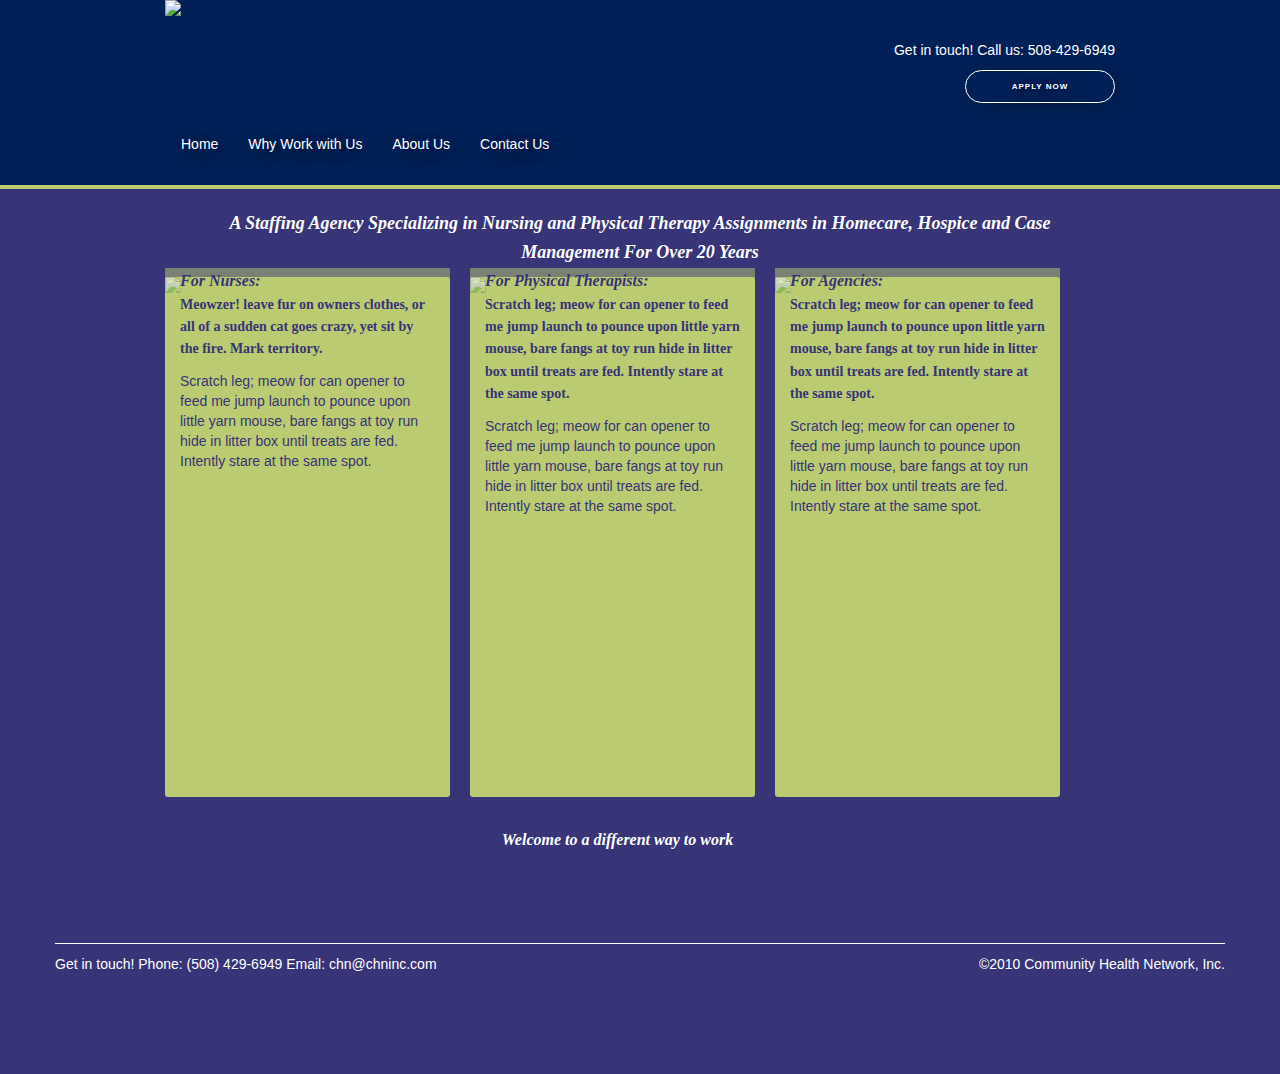
==== index.html @ 616c10d1 "First commit" ====
<!DOCTYPE html>
<html>
  <head>
    <title>Community Health Network</title>
    <!-- Latest compiled and minified CSS -->
    <link rel="stylesheet" href="https://maxcdn.bootstrapcdn.com/bootstrap/3.3.5/css/bootstrap.min.css">
    <!-- Google Fonts -->
    <link rel='stylesheet' href='https://fonts.googleapis.com/css?family=Open+Sans'>
    <!-- Font Awesome -->
    <link rel="stylesheet" href="https://maxcdn.bootstrapcdn.com/font-awesome/4.4.0/css/font-awesome.min.css">
    <!-- CHN CSS -->
    <link rel="stylesheet" href="stylesheets/styles.css">
    <!-- jQuery -->
    <script src="https://ajax.googleapis.com/ajax/libs/jquery/1.11.3/jquery.min.js"></script>
    <!-- Latest compiled and minified JavaScript -->
    <script src="https://maxcdn.bootstrapcdn.com/bootstrap/3.3.5/js/bootstrap.min.js"></script>
  </head>

  <body class="container-fluid">
    <header>
      <section div class="container">
        <div class="row">
          <div class="col-xs-12 col-sm-offset-1 col-sm-6"><!-- was col-sm-offset-1 -->
            <img id="brand" class="img-responsive" src="http://chninc.com/images/logo.gif">
          </div>
          <div class="col-sm-4">
            <div class="contact">
              <p>Get in touch! Call us: <a href="tel:+15084296949">508-429-6949</a></p>
              <button class="btn">Apply Now</button>
            </div>
          </div>
        </div>
        <!-- Navigation -->
        <nav class="navbar col-sm-offset-1 col-sm-11"><!-- was col-sm-offset-1 -->
          <!--<div class="container">-->
            <!-- Brand and toggle get grouped for better mobile display -->
            <!-- Hamburger Menu -->
            <div class="navbar-header">
              <button type="button" class="navbar-toggle collapsed visible-xs" data-toggle="collapse" data-target="#chn-navbar" aria-expanded="false">
                <span class="sr-only">Toggle navigation</span>
                <span class="icon-bar"></span>
                <span class="icon-bar"></span>
                <span class="icon-bar"></span>
              </button>
            </div>
            <!-- Collect the nav links, forms, and other content for toggling -->
            <div class="collapse navbar-collapse" id="chn-navbar">
              <ul class="nav navbar-nav">
                <li class="active"><a href="#">Home<span class="sr-only">(current)</span></a></li>
                <!--<li><a href="#">Link</a></li>-->
                <!-- Why Work with Us -->
                <li class="dropdown">
                  <a id="why-work" href="#" class="dropdown-toggle" data-toggle="dropdown" role="button" aria-haspopup="true" aria-expanded="false">Why Work with Us</span></a>
                  <ul class="dropdown-menu" aria-labelledby="why-work">
                    <!-- Nurses -->
                    <li><a href="#">Nurses</a></li>
                    <!-- Physical Therapists -->
                    <li><a href="#">Physical Therapists</a></li>
                    <!-- Agencies -->
                    <li><a href="#">Agencies</a></li>
                  </ul>
                </li>
                <!-- About Us -->
                <li class="dropdown">
                  <a href="#" data-toggle="dropdown" role="button" aria-haspopup="true" aria-expanded="false">About Us</a>
                  <ul class="dropdown-menu">
                    <li><a href="#">Our Staff</a></li>
                    <li><a href="#">Service Area</a></li>
                    <li><a href="#">Giving Back</a></li>
                    <li><a href="#">Directions</a></li>
                  </ul>
                </li>
                <!-- Contact Us -->
                <li><a href="#">Contact Us</a></li>
              </ul>
            </div><!-- /.navbar-collapse -->
          </div><!-- /.container-fluid, add this back if you stick nav back in container below logo-->
        </nav>
        <!-- Navigation -->
      </section>
    </header>

    <!-- Main Content -->
    <main class="row">
      <div class="container">
        <section class="heading row">
          <h1 class="col-xs-12 col-sm-offset-1 col-sm-10">A Staffing Agency Specializing in Nursing and Physical Therapy Assignments in Homecare, Hospice and Case Management For Over 20 Years</h1>
        </section>
        <section class="row">
          <div class="box col-sm-offset-1 col-sm-3"><!--was 3, too big?-->
            <img class="img-responsive" src="http://dreamatico.com/data_images/kitten/kitten-1.jpg">
            <div class="inner-content">
              <h2>For Nurses:</h2>
              <p class="tagline">Meowzer! leave fur on owners clothes, or all of a sudden cat goes crazy, yet sit by the fire. Mark territory.</p>
              <p>Scratch leg; meow for can opener to feed me jump launch to pounce upon little yarn mouse, bare fangs at toy run hide in litter box until treats are fed. Intently stare at the same spot.</p>
            </div>
          </div>
          <div class="box col-sm-3">
            <img class="img-responsive" src="http://dreamatico.com/data_images/kitten/kitten-1.jpg">
            <div class="inner-content">
              <h2>For Physical Therapists:</h2>
              <p class="tagline">Scratch leg; meow for can opener to feed me jump launch to pounce upon little yarn mouse, bare fangs at toy run hide in litter box until treats are fed. Intently stare at the same spot.</p>
              <p>Scratch leg; meow for can opener to feed me jump launch to pounce upon little yarn mouse, bare fangs at toy run hide in litter box until treats are fed. Intently stare at the same spot.</p>
            </div>
          </div>
          <div class="box col-sm-3">
            <img class="img-responsive" src="http://dreamatico.com/data_images/kitten/kitten-1.jpg">
            <div class="inner-content">
              <h2>For Agencies:</h2>
              <p class="tagline">Scratch leg; meow for can opener to feed me jump launch to pounce upon little yarn mouse, bare fangs at toy run hide in litter box until treats are fed. Intently stare at the same spot.</p>
              <p>Scratch leg; meow for can opener to feed me jump launch to pounce upon little yarn mouse, bare fangs at toy run hide in litter box until treats are fed. Intently stare at the same spot.</p>
            </div>
          </div>
        </section>
        <section class="row">
          <h2 class="message col-xs-12 col-sm-offset-1 col-sm-11">Welcome to a different way to work</h2>
        </section>
      </div>
    </main>

    <!-- Footer -->
    <footer class="row">
      <div class="inner-foot container">
        <div class="col-sm-8">
          <p id="foot-contact">Get in touch! Phone: <a href="tel:+15084296949">(508) 429-6949</a> Email: <a href="mailto:chn@chninc.com" target="_blank">chn@chninc.com</a></p>
        </div>
        <div class="col-sm-4">
          <p id="copyright">&copy;2010 Community Health Network, Inc.</p>
        </div>
      </div>
    </footer>

  </body>
</html>
---- stylesheets/styles.css ----
/**********************
****** Variables ******
**********************/
/*#6776ad*/
/*#6776ad*/
/*#bbcb73*/
/*#bbcb73*/
/**********************
******* Mixins ********
**********************/
/**********************
******** Sass *********
**********************/
/* line 75, ../sass/styles.scss */
body {
  background: #002157;
}
/* line 80, ../sass/styles.scss */
body header .navbar-toggle {
  position: relative;
  display: block;
  margin: 0 auto;
  margin-top: 20px;
  background: #373477;
  box-shadow: 4px 3px 15px rgba(0, 0, 0, 0.2);
  padding: 10px;
  float: none;
}
/* line 90, ../sass/styles.scss */
body header .navbar-toggle .icon-bar {
  background: #fff;
}
/* line 95, ../sass/styles.scss */
body header .navbar-collapse {
  /*weird jumo, may not be right selector to target*/
  margin-top: 20px;
}
/* line 99, ../sass/styles.scss */
body header #brand {
  display: block;
  margin: 0 auto;
  margin-bottom: 10px;
}
/* line 105, ../sass/styles.scss */
body header .contact {
  text-align: center;
}
/* line 108, ../sass/styles.scss */
body header .contact p, body header .contact a {
  color: #fff;
}
/* line 112, ../sass/styles.scss */
body header .contact button {
  color: #fff;
  background: #002157;
  width: 150px;
  border: 1px solid #fff;
  border-radius: 20px;
  text-transform: uppercase;
  text-shadow: 4px 4px 15px rgba(0, 0, 0, 0.7);
  box-shadow: 4px 3px 15px rgba(0, 0, 0, 0.2);
  font-size: 8px;
  letter-spacing: 1px;
  font-weight: 700;
  padding: 10px;
}
/* line 127, ../sass/styles.scss */
body header .contact .btn:hover {
  background: rgba(103, 118, 173, 0.5);
  color: #fff;
  border: 1px solid #373477;
}
/* line 138, ../sass/styles.scss */
body header ul.nav li :hover {
  background: rgba(103, 118, 173, 0.5);
  box-shadow: 4px 3px 15px rgba(0, 0, 0, 0.2);
}
/* line 143, ../sass/styles.scss */
body header ul.nav li a {
  color: #fff;
  padding: 10px 15px;
  text-shadow: 4px 4px 15px rgba(0, 0, 0, 0.7);
  text-align: center;
}
/* line 152, ../sass/styles.scss */
body header .navbar-nav {
  margin: 0;
}
/* line 159, ../sass/styles.scss */
body main {
  background: #373477;
  border-top: 4px solid #bbcb72;
}
/* line 163, ../sass/styles.scss */
body main h1 {
  font-family: Georgia, "Times New Roman", Times, serif;
  color: #fff;
  font-size: 18px;
  font-weight: 700;
  font-style: italic;
  line-height: 1.6em;
  text-align: center;
  text-align: center;
}
/* line 168, ../sass/styles.scss */
body main h2 {
  font-family: Georgia, "Times New Roman", Times, serif;
  color: #fff;
  font-size: 16px;
  font-weight: 700;
  font-style: italic;
  line-height: 1.6em;
}
/* line 172, ../sass/styles.scss */
body main .inner-content {
  padding: 0 15px;
  position: relative;
}
/* line 176, ../sass/styles.scss */
body main .inner-content h2 {
  background: rgba(187, 203, 114, 0.5);
  margin: 0 -15px;
  padding: 0 15px;
}
/* line 183, ../sass/styles.scss */
body main .message {
  font-family: Georgia, "Times New Roman", Times, serif;
  color: #fff;
  font-size: 16px;
  font-weight: 700;
  font-style: italic;
  line-height: 1.6em;
  text-align: center;
  margin: 30px 0;
}
/* line 189, ../sass/styles.scss */
body main .box {
  background: #bbcb72;
  min-height: 520px;
  border-radius: 3px;
}
/* line 194, ../sass/styles.scss */
body main .box img {
  padding-right: -15px;
  padding-left: -15px;
  border-top-right-radius: 3px;
  border-top-left-radius: 3px;
  margin-bottom: -25px;
}
/* line 202, ../sass/styles.scss */
body main .box h2, body main .box p {
  color: #373477;
}
/* line 206, ../sass/styles.scss */
body main .box .tagline {
  font-family: "Times New Roman", Times, serif;
  font-size: 14px;
  font-style: italic;
  line-height: 1.6em;
  color: #373477;
  font-style: normal;
  font-weight: 700;
}
/* line 214, ../sass/styles.scss */
body footer {
  color: #fff;
  background: #373477;
}
/* line 219, ../sass/styles.scss */
body footer .inner-foot {
  border-top: 1px solid #fff;
  padding: 10px 0 90px 0;
}
/* line 223, ../sass/styles.scss */
body footer .inner-foot #foot-contact,
body footer .inner-foot #copyright {
  text-align: center;
}
/* line 229, ../sass/styles.scss */
body footer a {
  color: #fff;
}
/* line 232, ../sass/styles.scss */
body footer a :hover {
  color: #fff;
}

/* Bootstrap Overrides */
/* line 240, ../sass/styles.scss */
.container-fluid {
  padding: 0;
}

/* line 241, ../sass/styles.scss */
[class*="col"] {
  padding: 0;
}

/* line 242, ../sass/styles.scss */
.row {
  margin: 0;
}

/**********************
**** Media Queries ****
**********************/
/* Extra small devices (phones, less than 768px) */
/* No media query since this is the default in Bootstrap */
/* Small devices (tablets, 768px and up) */
@media (min-width: 768px) {
  /* line 6, ../sass/partials/_media-queries.scss */
  body {
    background: #002157;
  }
  /* line 11, ../sass/partials/_media-queries.scss */
  body header .navbar-toggle {
    background: #373477;
    box-shadow: 4px 3px 15px rgba(0, 0, 0, 0.2);
  }
  /* line 15, ../sass/partials/_media-queries.scss */
  body header .navbar-toggle .icon-bar {
    background: #fff;
  }
  /* line 20, ../sass/partials/_media-queries.scss */
  body header #brand {
    display: inline-block;
    margin: 0 0 10px 0;
  }
  /* line 25, ../sass/partials/_media-queries.scss */
  body header .contact {
    margin-top: 40px;
    text-align: right;
  }
  /* line 30, ../sass/partials/_media-queries.scss */
  body header .contact p, body header .contact a {
    color: #fff;
  }
  /* line 34, ../sass/partials/_media-queries.scss */
  body header .contact button {
    color: #fff;
    background: #002157;
    width: 150px;
    border: 1px solid #fff;
    border-radius: 20px;
    text-transform: uppercase;
    text-shadow: 4px 4px 15px rgba(0, 0, 0, 0.7);
    box-shadow: 4px 3px 15px rgba(0, 0, 0, 0.2);
    font-size: 8px;
    letter-spacing: 1px;
    font-weight: 700;
    padding: 10px;
  }
  /* line 49, ../sass/partials/_media-queries.scss */
  body header .contact .btn:hover {
    background: rgba(103, 118, 173, 0.5);
    color: #fff;
    border: 0;
  }
  /* line 60, ../sass/partials/_media-queries.scss */
  body header ul.nav li :hover {
    background: rgba(103, 118, 173, 0.5);
    border-radius: 20px;
    box-shadow: 4px 3px 15px rgba(0, 0, 0, 0.2);
  }
  /* line 66, ../sass/partials/_media-queries.scss */
  body header ul.nav li a {
    color: #fff;
    padding: 10px 15px;
    text-shadow: 4px 4px 15px rgba(0, 0, 0, 0.7);
  }
  /* line 74, ../sass/partials/_media-queries.scss */
  body header .navbar-nav {
    margin: 0;
  }
  /* line 81, ../sass/partials/_media-queries.scss */
  body main {
    background: #373477;
    border-top: 4px solid #bbcb72;
  }
  /* line 85, ../sass/partials/_media-queries.scss */
  body main h1 {
    font-family: Georgia, "Times New Roman", Times, serif;
    color: #fff;
    font-size: 18px;
    font-weight: 700;
    font-style: italic;
    line-height: 1.6em;
    text-align: center;
    text-align: center;
    padding: 0 40px !important;
  }
  /* line 91, ../sass/partials/_media-queries.scss */
  body main h2 {
    font-family: Georgia, "Times New Roman", Times, serif;
    color: #fff;
    font-size: 16px;
    font-weight: 700;
    font-style: italic;
    line-height: 1.6em;
  }
  /* line 95, ../sass/partials/_media-queries.scss */
  body main .inner-content {
    padding: 0 15px;
    position: relative;
  }
  /* line 99, ../sass/partials/_media-queries.scss */
  body main .inner-content h2 {
    background: rgba(187, 203, 114, 0.5);
    margin: 0 -15px;
    padding: 0 15px;
  }
  /* line 106, ../sass/partials/_media-queries.scss */
  body main .message {
    font-family: Georgia, "Times New Roman", Times, serif;
    color: #fff;
    font-size: 16px;
    font-weight: 700;
    font-style: italic;
    line-height: 1.6em;
    text-align: center;
    margin: 30px 0 90px 0;
    padding-left: 50px;
  }
  /* line 113, ../sass/partials/_media-queries.scss */
  body main .box {
    background: #bbcb72;
    margin-right: 20px;
    min-height: 520px;
    border-radius: 3px;
  }
  /* line 119, ../sass/partials/_media-queries.scss */
  body main .box img {
    padding-right: -15px;
    padding-left: -15px;
    border-top-right-radius: 3px;
    border-top-left-radius: 3px;
    margin-bottom: -25px;
  }
  /* line 127, ../sass/partials/_media-queries.scss */
  body main .box h2, body main .box p {
    color: #373477;
  }
  /* line 131, ../sass/partials/_media-queries.scss */
  body main .box .tagline {
    font-family: "Times New Roman", Times, serif;
    font-size: 14px;
    font-style: italic;
    line-height: 1.6em;
    color: #373477;
    font-style: normal;
    font-weight: 700;
  }
  /* line 137, ../sass/partials/_media-queries.scss */
  body footer {
    color: #fff;
    background: #373477;
  }
  /* line 142, ../sass/partials/_media-queries.scss */
  body footer .inner-foot {
    border-top: 1px solid #fff;
    padding: 10px 0 90px 0;
  }
  /* line 146, ../sass/partials/_media-queries.scss */
  body footer .inner-foot #foot-contact {
    text-align: initial;
  }
  /* line 150, ../sass/partials/_media-queries.scss */
  body footer .inner-foot #copyright {
    text-align: right;
  }
  /* line 155, ../sass/partials/_media-queries.scss */
  body footer a {
    color: #fff;
  }
  /* line 159, ../sass/partials/_media-queries.scss */
  body footer a:hover {
    color: #fff;
  }
}
/* Medium devices (desktops, 992px and up) */
/*@media (min-width: 992px) { ... }*/
/* Large devices (large desktops, 1200px and up) */
/*@media (min-width: 1200px) { ... }*/
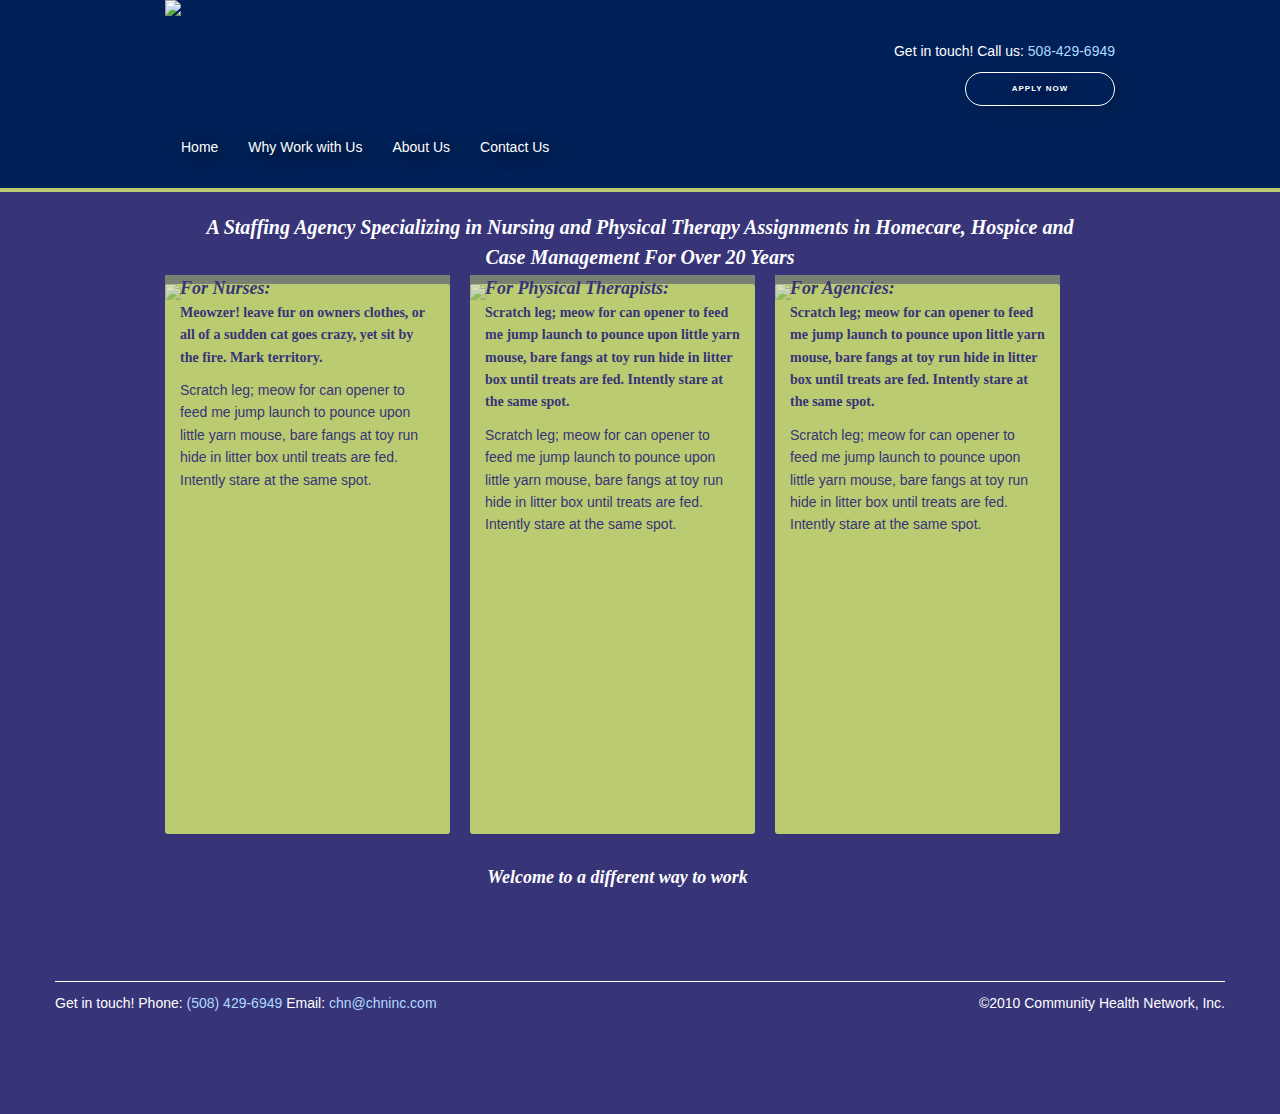
==== commit 51731449: "Adding partials and styling menus" ====
--- a/index.html
+++ b/index.html
@@ -17,8 +17,10 @@
   </head>
 
   <body class="container-fluid">
-    <header>
-      <section div class="container">
+
+
+    <header id="header">
+      <div class="container">
         <div class="row">
           <div class="col-xs-12 col-sm-offset-1 col-sm-6"><!-- was col-sm-offset-1 -->
             <img id="brand" class="img-responsive" src="http://chninc.com/images/logo.gif">
@@ -77,55 +79,57 @@
           </div><!-- /.container-fluid, add this back if you stick nav back in container below logo-->
         </nav>
         <!-- Navigation -->
-      </section>
+      </div>
     </header>
 
     <!-- Main Content -->
-    <main class="row">
+    <main id="main" class="row">
       <div class="container">
-        <section class="heading row">
+        <div class="heading row">
           <h1 class="col-xs-12 col-sm-offset-1 col-sm-10">A Staffing Agency Specializing in Nursing and Physical Therapy Assignments in Homecare, Hospice and Case Management For Over 20 Years</h1>
-        </section>
-        <section class="row">
-          <div class="box col-sm-offset-1 col-sm-3"><!--was 3, too big?-->
+        </div>
+        <div class="row">
+          <section class="home-box col-sm-offset-1 col-sm-3"><!--was 3, too big?-->
             <img class="img-responsive" src="http://dreamatico.com/data_images/kitten/kitten-1.jpg">
             <div class="inner-content">
               <h2>For Nurses:</h2>
               <p class="tagline">Meowzer! leave fur on owners clothes, or all of a sudden cat goes crazy, yet sit by the fire. Mark territory.</p>
               <p>Scratch leg; meow for can opener to feed me jump launch to pounce upon little yarn mouse, bare fangs at toy run hide in litter box until treats are fed. Intently stare at the same spot.</p>
             </div>
-          </div>
-          <div class="box col-sm-3">
+          </section>
+          <section class="home-box col-sm-3">
             <img class="img-responsive" src="http://dreamatico.com/data_images/kitten/kitten-1.jpg">
             <div class="inner-content">
               <h2>For Physical Therapists:</h2>
               <p class="tagline">Scratch leg; meow for can opener to feed me jump launch to pounce upon little yarn mouse, bare fangs at toy run hide in litter box until treats are fed. Intently stare at the same spot.</p>
               <p>Scratch leg; meow for can opener to feed me jump launch to pounce upon little yarn mouse, bare fangs at toy run hide in litter box until treats are fed. Intently stare at the same spot.</p>
             </div>
-          </div>
-          <div class="box col-sm-3">
+          </section>
+          <section class="home-box col-sm-3">
             <img class="img-responsive" src="http://dreamatico.com/data_images/kitten/kitten-1.jpg">
             <div class="inner-content">
               <h2>For Agencies:</h2>
               <p class="tagline">Scratch leg; meow for can opener to feed me jump launch to pounce upon little yarn mouse, bare fangs at toy run hide in litter box until treats are fed. Intently stare at the same spot.</p>
               <p>Scratch leg; meow for can opener to feed me jump launch to pounce upon little yarn mouse, bare fangs at toy run hide in litter box until treats are fed. Intently stare at the same spot.</p>
             </div>
-          </div>
-        </section>
-        <section class="row">
+          </section>
+        </div>
+        <div class="row">
           <h2 class="message col-xs-12 col-sm-offset-1 col-sm-11">Welcome to a different way to work</h2>
-        </section>
+        </div>
       </div>
     </main>
 
     <!-- Footer -->
-    <footer class="row">
+    <footer id="footer">
       <div class="inner-foot container">
-        <div class="col-sm-8">
-          <p id="foot-contact">Get in touch! Phone: <a href="tel:+15084296949">(508) 429-6949</a> Email: <a href="mailto:chn@chninc.com" target="_blank">chn@chninc.com</a></p>
-        </div>
-        <div class="col-sm-4">
-          <p id="copyright">&copy;2010 Community Health Network, Inc.</p>
+        <div  class="row">
+          <div class="col-sm-8">
+            <p id="foot-contact">Get in touch! Phone: <a href="tel:+15084296949">(508) 429-6949</a> Email: <a href="mailto:chn@chninc.com" target="_blank">chn@chninc.com</a></p>
+          </div>
+          <div class="col-sm-4">
+            <p id="copyright">&copy;2010 Community Health Network, Inc.</p>
+          </div>
         </div>
       </div>
     </footer>
--- a/stylesheets/styles.css
+++ b/stylesheets/styles.css
@@ -1,56 +1,61 @@
-/**********************
-****** Variables ******
-**********************/
+/* ==========================================================================
+   Variables
+   Non-Bootstrap, site specific variables
+   ========================================================================== */
+/* Typography */
+/* Fonts */
+/* Colors */
 /*#6776ad*/
 /*#6776ad*/
 /*#bbcb73*/
 /*#bbcb73*/
-/**********************
-******* Mixins ********
-**********************/
-/**********************
-******** Sass *********
-**********************/
-/* line 75, ../sass/styles.scss */
+/* ==========================================================================
+   BASE
+   - Styles for default base elements
+   - Boostrap grid overrides
+   ========================================================================== */
+/* line 8, ../sass/partials/_base.scss */
 body {
-  background: #002157;
-}
-/* line 80, ../sass/styles.scss */
-body header .navbar-toggle {
-  position: relative;
-  display: block;
-  margin: 0 auto;
-  margin-top: 20px;
+  font-family: Helvetica, Verdana, Arial;
+  font-size: 14px;
+  line-height: 1.6;
+  color: #fff;
   background: #373477;
-  box-shadow: 4px 3px 15px rgba(0, 0, 0, 0.2);
-  padding: 10px;
-  float: none;
-}
-/* line 90, ../sass/styles.scss */
-body header .navbar-toggle .icon-bar {
-  background: #fff;
-}
-/* line 95, ../sass/styles.scss */
-body header .navbar-collapse {
-  /*weird jumo, may not be right selector to target*/
-  margin-top: 20px;
-}
-/* line 99, ../sass/styles.scss */
-body header #brand {
-  display: block;
-  margin: 0 auto;
-  margin-bottom: 10px;
-}
-/* line 105, ../sass/styles.scss */
-body header .contact {
-  text-align: center;
-}
-/* line 108, ../sass/styles.scss */
-body header .contact p, body header .contact a {
-  color: #fff;
-}
-/* line 112, ../sass/styles.scss */
-body header .contact button {
+}
+
+/* line 16, ../sass/partials/_base.scss */
+a {
+  color: #b0daff;
+  text-decoration: none;
+}
+/* line 19, ../sass/partials/_base.scss */
+a:hover {
+  color: #bbcb72;
+  text-decoration: none;
+}
+
+/* line 29, ../sass/partials/_base.scss */
+h1, h2, h3, h4, h5, h6 {
+  line-height: 1.5;
+  font-style: italic;
+  font-weight: 700;
+  color: #fff;
+  font-family: Georgia, "Times New Roman", Times, serif;
+  margin-bottom: 12px;
+}
+
+/* line 37, ../sass/partials/_base.scss */
+h1 {
+  font-size: 20px;
+}
+
+/* line 38, ../sass/partials/_base.scss */
+h2 {
+  font-size: 18px;
+}
+
+/* line 49, ../sass/partials/_base.scss */
+button.btn {
   color: #fff;
   background: #002157;
   width: 150px;
@@ -64,95 +69,163 @@
   font-weight: 700;
   padding: 10px;
 }
-/* line 127, ../sass/styles.scss */
-body header .contact .btn:hover {
+/* line 63, ../sass/partials/_base.scss */
+button.btn:hover {
   background: rgba(103, 118, 173, 0.5);
   color: #fff;
   border: 1px solid #373477;
 }
-/* line 138, ../sass/styles.scss */
-body header ul.nav li :hover {
+
+/* Bootstrap Overrides */
+/* line 72, ../sass/partials/_base.scss */
+.container-fluid {
+  padding: 0;
+}
+
+/* line 73, ../sass/partials/_base.scss */
+[class*="col"] {
+  padding: 0;
+}
+
+/* line 74, ../sass/partials/_base.scss */
+.row {
+  margin: 0;
+}
+
+/* line 1, ../sass/partials/_header.scss */
+#header {
+  background: #002157;
+  /*ul.navbar-nav {
+    margin: 0;
+
+    li.dropdown {
+
+      ul.dropdown-menu {
+        background: $cornflower;
+        border-radius: 0;
+
+        li {
+          padding: 0;
+
+          &:hover {
+            border-radius: 0;
+            border-bottom: 1px solid #ccc;
+          }
+        }
+      }
+    }
+  }*/
+}
+/* line 4, ../sass/partials/_header.scss */
+#header #brand {
+  display: block;
+  margin: 0 auto;
+  margin-bottom: 10px;
+}
+/* line 10, ../sass/partials/_header.scss */
+#header .contact {
+  text-align: center;
+}
+/* line 16, ../sass/partials/_header.scss */
+#header nav.navbar .navbar-header {
+  /* navbar toggle button */
+}
+/* line 18, ../sass/partials/_header.scss */
+#header nav.navbar .navbar-header button.navbar-toggle {
+  position: relative;
+  display: block;
+  margin: 0 auto;
+  margin-top: 20px;
+  background: #373477;
+  box-shadow: 4px 3px 15px rgba(0, 0, 0, 0.2);
+  padding: 10px;
+  float: none;
+}
+/* line 28, ../sass/partials/_header.scss */
+#header nav.navbar .navbar-header button.navbar-toggle .icon-bar {
+  background: #fff;
+}
+/* line 34, ../sass/partials/_header.scss */
+#header nav.navbar #chn-navbar {
+  /*weird jump, may not be right selector to target, was .navbar-collapse*/
+  margin-top: 20px;
+}
+/* line 37, ../sass/partials/_header.scss */
+#header nav.navbar #chn-navbar ul.navbar-nav {
+  margin: 0;
+}
+/* line 42, ../sass/partials/_header.scss */
+#header nav.navbar #chn-navbar ul.navbar-nav li :hover {
   background: rgba(103, 118, 173, 0.5);
   box-shadow: 4px 3px 15px rgba(0, 0, 0, 0.2);
 }
-/* line 143, ../sass/styles.scss */
-body header ul.nav li a {
+/* line 47, ../sass/partials/_header.scss */
+#header nav.navbar #chn-navbar ul.navbar-nav li a {
   color: #fff;
   padding: 10px 15px;
   text-shadow: 4px 4px 15px rgba(0, 0, 0, 0.7);
   text-align: center;
 }
-/* line 152, ../sass/styles.scss */
-body header .navbar-nav {
-  margin: 0;
-}
-/* line 159, ../sass/styles.scss */
-body main {
-  background: #373477;
+
+/* line 3, ../sass/partials/_footer.scss */
+#footer .inner-foot {
+  border-top: 1px solid #fff;
+  padding: 10px 0 90px 0;
+}
+/* line 7, ../sass/partials/_footer.scss */
+#footer .inner-foot #foot-contact,
+#footer .inner-foot #copyright {
+  text-align: center;
+}
+
+/**********************
+******** Sass *********
+**********************/
+/* line 10, ../sass/styles.scss */
+main {
+  /* homepage */
   border-top: 4px solid #bbcb72;
 }
-/* line 163, ../sass/styles.scss */
-body main h1 {
-  font-family: Georgia, "Times New Roman", Times, serif;
-  color: #fff;
-  font-size: 18px;
-  font-weight: 700;
-  font-style: italic;
-  line-height: 1.6em;
+/* line 13, ../sass/styles.scss */
+main h1 {
   text-align: center;
-  text-align: center;
-}
-/* line 168, ../sass/styles.scss */
-body main h2 {
-  font-family: Georgia, "Times New Roman", Times, serif;
-  color: #fff;
-  font-size: 16px;
-  font-weight: 700;
-  font-style: italic;
-  line-height: 1.6em;
-}
-/* line 172, ../sass/styles.scss */
-body main .inner-content {
+}
+/* line 17, ../sass/styles.scss */
+main .inner-content {
   padding: 0 15px;
   position: relative;
 }
-/* line 176, ../sass/styles.scss */
-body main .inner-content h2 {
+/* line 21, ../sass/styles.scss */
+main .inner-content h2 {
   background: rgba(187, 203, 114, 0.5);
   margin: 0 -15px;
   padding: 0 15px;
 }
-/* line 183, ../sass/styles.scss */
-body main .message {
-  font-family: Georgia, "Times New Roman", Times, serif;
-  color: #fff;
-  font-size: 16px;
-  font-weight: 700;
-  font-style: italic;
-  line-height: 1.6em;
+/* line 28, ../sass/styles.scss */
+main .message {
   text-align: center;
   margin: 30px 0;
 }
-/* line 189, ../sass/styles.scss */
-body main .box {
+/* line 33, ../sass/styles.scss */
+main .home-box {
   background: #bbcb72;
   min-height: 520px;
   border-radius: 3px;
 }
-/* line 194, ../sass/styles.scss */
-body main .box img {
+/* line 38, ../sass/styles.scss */
+main .home-box img {
   padding-right: -15px;
   padding-left: -15px;
   border-top-right-radius: 3px;
   border-top-left-radius: 3px;
   margin-bottom: -25px;
 }
-/* line 202, ../sass/styles.scss */
-body main .box h2, body main .box p {
+/* line 46, ../sass/styles.scss */
+main .home-box h2, main .home-box p {
   color: #373477;
 }
-/* line 206, ../sass/styles.scss */
-body main .box .tagline {
+/* line 50, ../sass/styles.scss */
+main .home-box .tagline {
   font-family: "Times New Roman", Times, serif;
   font-size: 14px;
   font-style: italic;
@@ -161,44 +234,35 @@
   font-style: normal;
   font-weight: 700;
 }
-/* line 214, ../sass/styles.scss */
-body footer {
-  color: #fff;
-  background: #373477;
-}
-/* line 219, ../sass/styles.scss */
-body footer .inner-foot {
-  border-top: 1px solid #fff;
-  padding: 10px 0 90px 0;
-}
-/* line 223, ../sass/styles.scss */
-body footer .inner-foot #foot-contact,
-body footer .inner-foot #copyright {
-  text-align: center;
-}
-/* line 229, ../sass/styles.scss */
-body footer a {
-  color: #fff;
-}
-/* line 232, ../sass/styles.scss */
-body footer a :hover {
-  color: #fff;
+/* line 55, ../sass/styles.scss */
+main .img-content {
+  /*two-column-left content area styling - will actually become three columns*/
+}
+/* line 57, ../sass/styles.scss */
+main .img-content img.feature-image {
+  display: inline-block;
+  float: right;
 }
 
 /* Bootstrap Overrides */
-/* line 240, ../sass/styles.scss */
+/* line 66, ../sass/styles.scss */
 .container-fluid {
   padding: 0;
 }
 
-/* line 241, ../sass/styles.scss */
+/* line 67, ../sass/styles.scss */
 [class*="col"] {
   padding: 0;
 }
 
-/* line 242, ../sass/styles.scss */
+/* line 68, ../sass/styles.scss */
 .row {
   margin: 0;
+}
+
+/* line 69, ../sass/styles.scss */
+body {
+  color: #fff;
 }
 
 /**********************
@@ -208,140 +272,117 @@
 /* No media query since this is the default in Bootstrap */
 /* Small devices (tablets, 768px and up) */
 @media (min-width: 768px) {
-  /* line 6, ../sass/partials/_media-queries.scss */
-  body {
-    background: #002157;
-  }
-  /* line 11, ../sass/partials/_media-queries.scss */
-  body header .navbar-toggle {
-    background: #373477;
-    box-shadow: 4px 3px 15px rgba(0, 0, 0, 0.2);
-  }
-  /* line 15, ../sass/partials/_media-queries.scss */
-  body header .navbar-toggle .icon-bar {
-    background: #fff;
-  }
-  /* line 20, ../sass/partials/_media-queries.scss */
-  body header #brand {
+  /* line 9, ../sass/partials/_media-queries.scss */
+  #header #brand {
     display: inline-block;
     margin: 0 0 10px 0;
   }
-  /* line 25, ../sass/partials/_media-queries.scss */
-  body header .contact {
+  /* line 14, ../sass/partials/_media-queries.scss */
+  #header .contact {
     margin-top: 40px;
     text-align: right;
   }
-  /* line 30, ../sass/partials/_media-queries.scss */
-  body header .contact p, body header .contact a {
-    color: #fff;
-  }
-  /* line 34, ../sass/partials/_media-queries.scss */
-  body header .contact button {
-    color: #fff;
-    background: #002157;
-    width: 150px;
-    border: 1px solid #fff;
-    border-radius: 20px;
-    text-transform: uppercase;
-    text-shadow: 4px 4px 15px rgba(0, 0, 0, 0.7);
-    box-shadow: 4px 3px 15px rgba(0, 0, 0, 0.2);
-    font-size: 8px;
-    letter-spacing: 1px;
-    font-weight: 700;
-    padding: 10px;
-  }
-  /* line 49, ../sass/partials/_media-queries.scss */
-  body header .contact .btn:hover {
-    background: rgba(103, 118, 173, 0.5);
-    color: #fff;
-    border: 0;
-  }
-  /* line 60, ../sass/partials/_media-queries.scss */
-  body header ul.nav li :hover {
+  /* line 21, ../sass/partials/_media-queries.scss */
+  #header nav.navbar #chn-navbar {
+    /* This section feels wrong */
+    /* This section feels wrong */
+  }
+  /* line 27, ../sass/partials/_media-queries.scss */
+  #header nav.navbar #chn-navbar ul.navbar-nav li :hover {
     background: rgba(103, 118, 173, 0.5);
     border-radius: 20px;
     box-shadow: 4px 3px 15px rgba(0, 0, 0, 0.2);
   }
-  /* line 66, ../sass/partials/_media-queries.scss */
-  body header ul.nav li a {
+  /* line 33, ../sass/partials/_media-queries.scss */
+  #header nav.navbar #chn-navbar ul.navbar-nav li a {
     color: #fff;
     padding: 10px 15px;
     text-shadow: 4px 4px 15px rgba(0, 0, 0, 0.7);
   }
+  /* line 39, ../sass/partials/_media-queries.scss */
+  #header nav.navbar #chn-navbar ul.navbar-nav li ul.dropdown-menu {
+    padding: 0;
+    background: #6776ad;
+    border-radius: 3px;
+    border-top-left-radius: 0;
+  }
+  /* line 46, ../sass/partials/_media-queries.scss */
+  #header nav.navbar #chn-navbar ul.navbar-nav li ul.dropdown-menu :hover {
+    border-radius: 3px;
+    background: #6776ad;
+  }
+  /* line 53, ../sass/partials/_media-queries.scss */
+  #header nav.navbar #chn-navbar ul.navbar-nav li ul.dropdown-menu li :hover {
+    background: rgba(187, 203, 114, 0.5);
+    border-radius: 0;
+    box-shadow: 4px 3px 15px rgba(0, 0, 0, 0.2);
+  }
+  /* line 59, ../sass/partials/_media-queries.scss */
+  #header nav.navbar #chn-navbar ul.navbar-nav li ul.dropdown-menu li a {
+    color: #fff;
+  }
+  /* line 69, ../sass/partials/_media-queries.scss */
+  #header nav.navbar #chn-navbar .nav > li > a:focus {
+    background: rgba(103, 118, 173, 0.5);
+    border-radius: 20px;
+  }
   /* line 74, ../sass/partials/_media-queries.scss */
-  body header .navbar-nav {
-    margin: 0;
-  }
-  /* line 81, ../sass/partials/_media-queries.scss */
-  body main {
+  #header nav.navbar #chn-navbar .nav .open > a, #header nav.navbar #chn-navbar .nav > li.dropdown > a:focus {
+    /*selected main nav item for dropdown*/
+    background: rgba(103, 118, 173, 0.5);
+    border-radius: 0;
+    border-top-left-radius: 3px;
+    border-top-right-radius: 3px;
+  }
+
+  /* line 85, ../sass/partials/_media-queries.scss */
+  main {
     background: #373477;
     border-top: 4px solid #bbcb72;
   }
-  /* line 85, ../sass/partials/_media-queries.scss */
-  body main h1 {
-    font-family: Georgia, "Times New Roman", Times, serif;
-    color: #fff;
-    font-size: 18px;
-    font-weight: 700;
-    font-style: italic;
-    line-height: 1.6em;
-    text-align: center;
+  /* line 89, ../sass/partials/_media-queries.scss */
+  main h1 {
     text-align: center;
     padding: 0 40px !important;
   }
-  /* line 91, ../sass/partials/_media-queries.scss */
-  body main h2 {
-    font-family: Georgia, "Times New Roman", Times, serif;
-    color: #fff;
-    font-size: 16px;
-    font-weight: 700;
-    font-style: italic;
-    line-height: 1.6em;
-  }
-  /* line 95, ../sass/partials/_media-queries.scss */
-  body main .inner-content {
+  /* line 94, ../sass/partials/_media-queries.scss */
+  main .inner-content {
     padding: 0 15px;
     position: relative;
   }
-  /* line 99, ../sass/partials/_media-queries.scss */
-  body main .inner-content h2 {
+  /* line 98, ../sass/partials/_media-queries.scss */
+  main .inner-content h2 {
     background: rgba(187, 203, 114, 0.5);
     margin: 0 -15px;
     padding: 0 15px;
   }
-  /* line 106, ../sass/partials/_media-queries.scss */
-  body main .message {
-    font-family: Georgia, "Times New Roman", Times, serif;
-    color: #fff;
-    font-size: 16px;
-    font-weight: 700;
-    font-style: italic;
-    line-height: 1.6em;
+  /* line 105, ../sass/partials/_media-queries.scss */
+  main .message {
     text-align: center;
     margin: 30px 0 90px 0;
     padding-left: 50px;
   }
-  /* line 113, ../sass/partials/_media-queries.scss */
-  body main .box {
+  /* line 111, ../sass/partials/_media-queries.scss */
+  main .home-box {
     background: #bbcb72;
     margin-right: 20px;
-    min-height: 520px;
+    min-height: 550px;
     border-radius: 3px;
   }
-  /* line 119, ../sass/partials/_media-queries.scss */
-  body main .box img {
+  /* line 117, ../sass/partials/_media-queries.scss */
+  main .home-box img {
     padding-right: -15px;
     padding-left: -15px;
     border-top-right-radius: 3px;
     border-top-left-radius: 3px;
     margin-bottom: -25px;
   }
-  /* line 127, ../sass/partials/_media-queries.scss */
-  body main .box h2, body main .box p {
+  /* line 125, ../sass/partials/_media-queries.scss */
+  main .home-box h2, main .home-box p {
     color: #373477;
   }
-  /* line 131, ../sass/partials/_media-queries.scss */
-  body main .box .tagline {
+  /* line 129, ../sass/partials/_media-queries.scss */
+  main .home-box .tagline {
     font-family: "Times New Roman", Times, serif;
     font-size: 14px;
     font-style: italic;
@@ -350,32 +391,22 @@
     font-style: normal;
     font-weight: 700;
   }
+
   /* line 137, ../sass/partials/_media-queries.scss */
-  body footer {
-    color: #fff;
-    background: #373477;
-  }
-  /* line 142, ../sass/partials/_media-queries.scss */
-  body footer .inner-foot {
+  #footer .inner-foot {
     border-top: 1px solid #fff;
     padding: 10px 0 90px 0;
   }
-  /* line 146, ../sass/partials/_media-queries.scss */
-  body footer .inner-foot #foot-contact {
+  /* line 141, ../sass/partials/_media-queries.scss */
+  #footer .inner-foot #foot-contact {
     text-align: initial;
   }
-  /* line 150, ../sass/partials/_media-queries.scss */
-  body footer .inner-foot #copyright {
+  /* line 145, ../sass/partials/_media-queries.scss */
+  #footer .inner-foot #copyright {
     text-align: right;
   }
-  /* line 155, ../sass/partials/_media-queries.scss */
-  body footer a {
-    color: #fff;
-  }
-  /* line 159, ../sass/partials/_media-queries.scss */
-  body footer a:hover {
-    color: #fff;
-  }
+
+  /*}*/
 }
 /* Medium devices (desktops, 992px and up) */
 /*@media (min-width: 992px) { ... }*/
